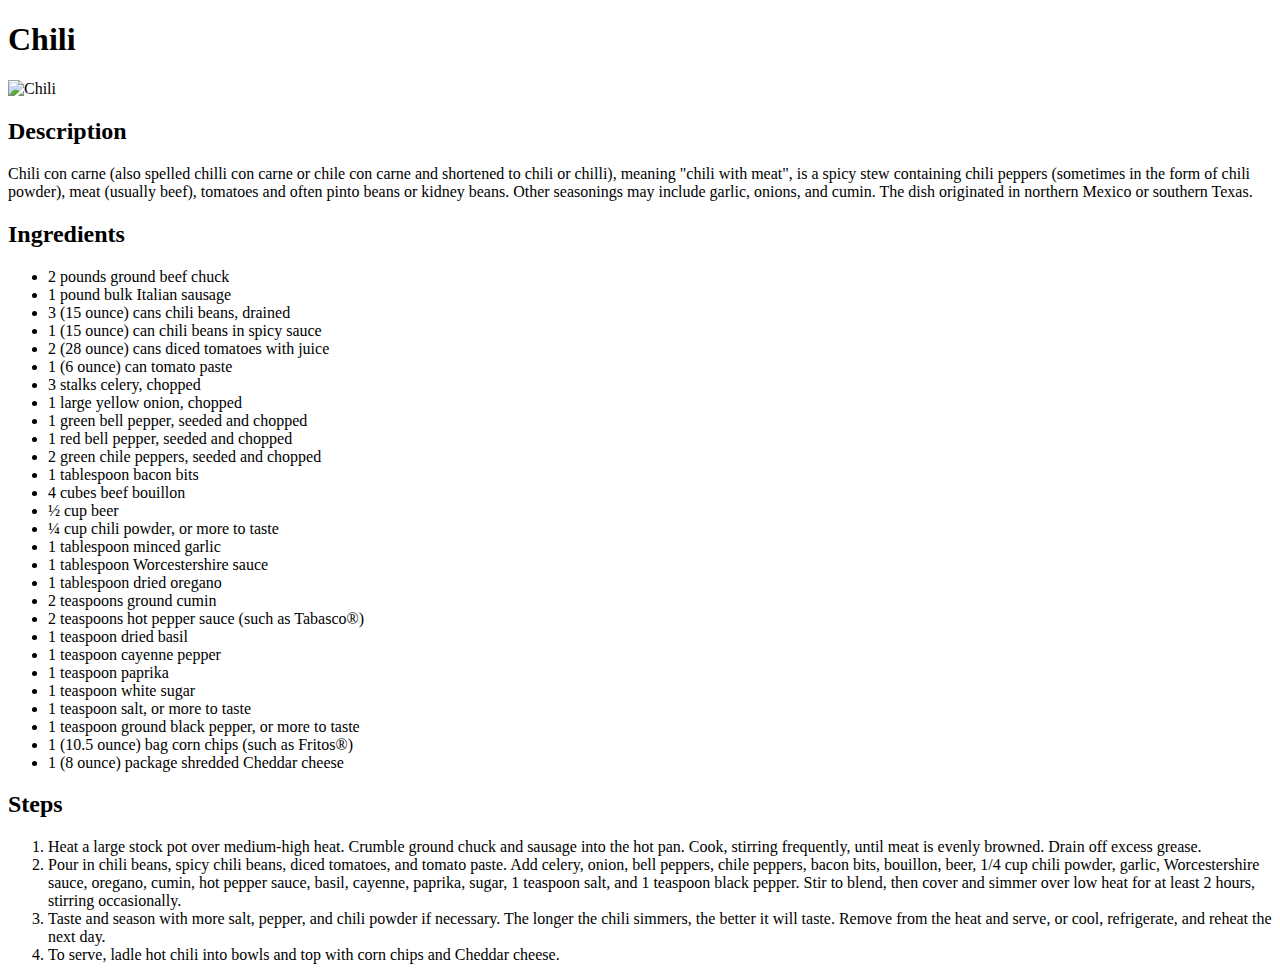
==== recipes/chili.html @ 88f1c7d6 "Add Chili recipe page" ====
<!DOCTYPE html>
<html lang="en">
<head>
    <meta charset="UTF-8">
    <meta http-equiv="X-UA-Compatible" content="IE=edge">
    <meta name="viewport" content="width=device-width, initial-scale=1.0">
    <title>Chili Recipe</title>
</head>
<body>
  <h1>Chili</h1>
  <img src="https://imagesvc.meredithcorp.io/v3/mm/image?url=https%3A%2F%2Fstatic.onecms.io%2Fwp-content%2Fuploads%2Fsites%2F43%2F2017%2F10%2F890638.jpg" alt="Chili">
  <h2>Description</h2>
  <p>Chili con carne (also spelled chilli con carne or chile con carne and shortened to 
    chili or chilli), meaning "chili with meat", is a spicy stew containing chili peppers 
    (sometimes in the form of chili powder), meat (usually beef), tomatoes and often pinto 
    beans or kidney beans. Other seasonings may include garlic, onions, and cumin. The dish 
    originated in northern Mexico or southern Texas.</p>
  <h2>Ingredients</h2>
  <ul>
    <li>2 pounds ground beef chuck </li>
    <li>1 pound bulk Italian sausage</li>
    <li>3 (15 ounce) cans chili beans, drained</li>
    <li>1 (15 ounce) can chili beans in spicy sauce</li>
    <li>2 (28 ounce) cans diced tomatoes with juice</li>
    <li>1 (6 ounce) can tomato paste</li>
    <li>3 stalks celery, chopped</li>
    <li>1 large yellow onion, chopped </li>
    <li>1 green bell pepper, seeded and chopped</li>
    <li>1 red bell pepper, seeded and chopped</li>
    <li>2 green chile peppers, seeded and chopped</li>
    <li>1 tablespoon bacon bits</li>
    <li>4 cubes beef bouillon</li>
    <li>½ cup beer</li>
    <li>¼ cup chili powder, or more to taste</li>
    <li>1 tablespoon minced garlic</li>
    <li>1 tablespoon Worcestershire sauce</li>
    <li>1 tablespoon dried oregano</li>
    <li>2 teaspoons ground cumin</li>
    <li>2 teaspoons hot pepper sauce (such as Tabasco®)</li>
    <li>1 teaspoon dried basil</li>
    <li>1 teaspoon cayenne pepper</li>
    <li>1 teaspoon paprika</li>
    <li>1 teaspoon white sugar</li>
    <li>1 teaspoon salt, or more to taste</li>
    <li>1 teaspoon ground black pepper, or more to taste</li>
    <li>1 (10.5 ounce) bag corn chips (such as Fritos®)</li>
    <li>1 (8 ounce) package shredded Cheddar cheese </li>
  </ul>
  <h2>Steps</h2>
  <ol>
    <li>Heat a large stock pot over medium-high heat. Crumble ground chuck and sausage 
      into the hot pan. Cook, stirring frequently, until meat is evenly browned. Drain 
      off excess grease.</li>
    <li>Pour in chili beans, spicy chili beans, diced tomatoes, and tomato paste. Add 
      celery, onion, bell peppers, chile peppers, bacon bits, bouillon, beer, 1/4 cup 
      chili powder, garlic, Worcestershire sauce, oregano, cumin, hot pepper sauce, 
      basil, cayenne, paprika, sugar, 1 teaspoon salt, and 1 teaspoon black pepper. 
      Stir to blend, then cover and simmer over low heat for at least 2 hours, stirring 
      occasionally.</li>
    <li>Taste and season with more salt, pepper, and chili powder if necessary. The longer 
      the chili simmers, the better it will taste. Remove from the heat and serve, or cool, 
      refrigerate, and reheat the next day.</li>
    <li>To serve, ladle hot chili into bowls and top with corn chips and Cheddar cheese.</li>
  </ol>
  
</body>
</html>
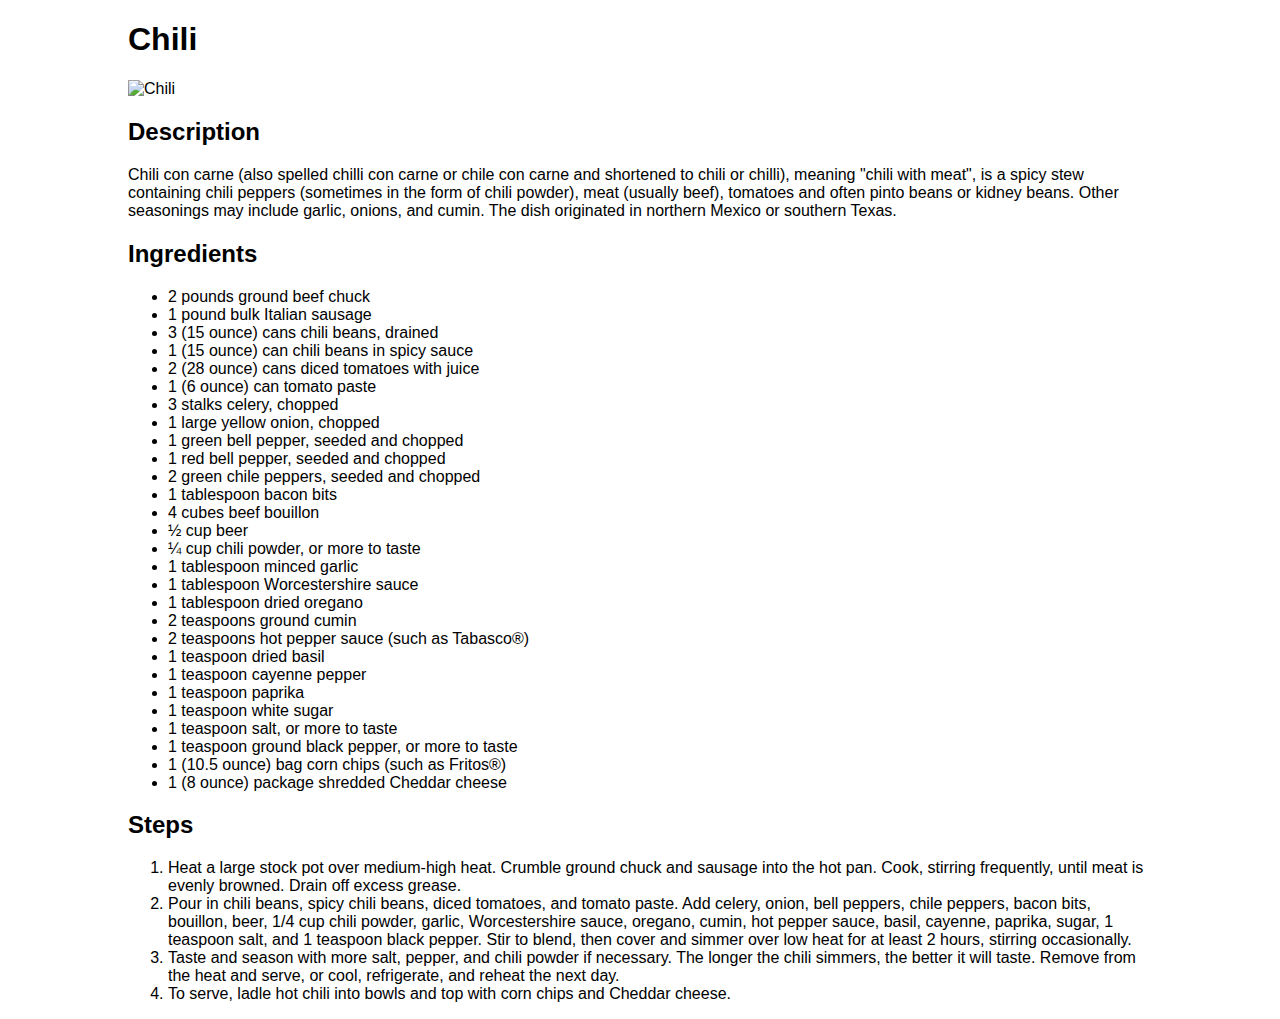
==== commit dba07ad7: "Add stylesheet. Remove Nutrition section from Gumbo" ====
--- a/recipes/chili.html
+++ b/recipes/chili.html
@@ -1,67 +1,74 @@
 <!DOCTYPE html>
 <html lang="en">
+
 <head>
-    <meta charset="UTF-8">
-    <meta http-equiv="X-UA-Compatible" content="IE=edge">
-    <meta name="viewport" content="width=device-width, initial-scale=1.0">
-    <title>Chili Recipe</title>
+  <meta charset="UTF-8">
+  <meta http-equiv="X-UA-Compatible" content="IE=edge">
+  <meta name="viewport" content="width=device-width, initial-scale=1.0">
+  <link rel="stylesheet" href="../styles.css">
+  <title>Chili Recipe</title>
 </head>
+
 <body>
-  <h1>Chili</h1>
-  <img src="https://imagesvc.meredithcorp.io/v3/mm/image?url=https%3A%2F%2Fstatic.onecms.io%2Fwp-content%2Fuploads%2Fsites%2F43%2F2017%2F10%2F890638.jpg" alt="Chili">
-  <h2>Description</h2>
-  <p>Chili con carne (also spelled chilli con carne or chile con carne and shortened to 
-    chili or chilli), meaning "chili with meat", is a spicy stew containing chili peppers 
-    (sometimes in the form of chili powder), meat (usually beef), tomatoes and often pinto 
-    beans or kidney beans. Other seasonings may include garlic, onions, and cumin. The dish 
-    originated in northern Mexico or southern Texas.</p>
-  <h2>Ingredients</h2>
-  <ul>
-    <li>2 pounds ground beef chuck </li>
-    <li>1 pound bulk Italian sausage</li>
-    <li>3 (15 ounce) cans chili beans, drained</li>
-    <li>1 (15 ounce) can chili beans in spicy sauce</li>
-    <li>2 (28 ounce) cans diced tomatoes with juice</li>
-    <li>1 (6 ounce) can tomato paste</li>
-    <li>3 stalks celery, chopped</li>
-    <li>1 large yellow onion, chopped </li>
-    <li>1 green bell pepper, seeded and chopped</li>
-    <li>1 red bell pepper, seeded and chopped</li>
-    <li>2 green chile peppers, seeded and chopped</li>
-    <li>1 tablespoon bacon bits</li>
-    <li>4 cubes beef bouillon</li>
-    <li>½ cup beer</li>
-    <li>¼ cup chili powder, or more to taste</li>
-    <li>1 tablespoon minced garlic</li>
-    <li>1 tablespoon Worcestershire sauce</li>
-    <li>1 tablespoon dried oregano</li>
-    <li>2 teaspoons ground cumin</li>
-    <li>2 teaspoons hot pepper sauce (such as Tabasco®)</li>
-    <li>1 teaspoon dried basil</li>
-    <li>1 teaspoon cayenne pepper</li>
-    <li>1 teaspoon paprika</li>
-    <li>1 teaspoon white sugar</li>
-    <li>1 teaspoon salt, or more to taste</li>
-    <li>1 teaspoon ground black pepper, or more to taste</li>
-    <li>1 (10.5 ounce) bag corn chips (such as Fritos®)</li>
-    <li>1 (8 ounce) package shredded Cheddar cheese </li>
-  </ul>
-  <h2>Steps</h2>
-  <ol>
-    <li>Heat a large stock pot over medium-high heat. Crumble ground chuck and sausage 
-      into the hot pan. Cook, stirring frequently, until meat is evenly browned. Drain 
-      off excess grease.</li>
-    <li>Pour in chili beans, spicy chili beans, diced tomatoes, and tomato paste. Add 
-      celery, onion, bell peppers, chile peppers, bacon bits, bouillon, beer, 1/4 cup 
-      chili powder, garlic, Worcestershire sauce, oregano, cumin, hot pepper sauce, 
-      basil, cayenne, paprika, sugar, 1 teaspoon salt, and 1 teaspoon black pepper. 
-      Stir to blend, then cover and simmer over low heat for at least 2 hours, stirring 
-      occasionally.</li>
-    <li>Taste and season with more salt, pepper, and chili powder if necessary. The longer 
-      the chili simmers, the better it will taste. Remove from the heat and serve, or cool, 
-      refrigerate, and reheat the next day.</li>
-    <li>To serve, ladle hot chili into bowls and top with corn chips and Cheddar cheese.</li>
-  </ol>
-  
+  <main>
+    <h1>Chili</h1>
+    <img
+      src="https://imagesvc.meredithcorp.io/v3/mm/image?url=https%3A%2F%2Fstatic.onecms.io%2Fwp-content%2Fuploads%2Fsites%2F43%2F2017%2F10%2F890638.jpg"
+      alt="Chili">
+    <h2>Description</h2>
+    <p>Chili con carne (also spelled chilli con carne or chile con carne and shortened to
+      chili or chilli), meaning "chili with meat", is a spicy stew containing chili peppers
+      (sometimes in the form of chili powder), meat (usually beef), tomatoes and often pinto
+      beans or kidney beans. Other seasonings may include garlic, onions, and cumin. The dish
+      originated in northern Mexico or southern Texas.</p>
+    <h2>Ingredients</h2>
+    <ul>
+      <li>2 pounds ground beef chuck </li>
+      <li>1 pound bulk Italian sausage</li>
+      <li>3 (15 ounce) cans chili beans, drained</li>
+      <li>1 (15 ounce) can chili beans in spicy sauce</li>
+      <li>2 (28 ounce) cans diced tomatoes with juice</li>
+      <li>1 (6 ounce) can tomato paste</li>
+      <li>3 stalks celery, chopped</li>
+      <li>1 large yellow onion, chopped </li>
+      <li>1 green bell pepper, seeded and chopped</li>
+      <li>1 red bell pepper, seeded and chopped</li>
+      <li>2 green chile peppers, seeded and chopped</li>
+      <li>1 tablespoon bacon bits</li>
+      <li>4 cubes beef bouillon</li>
+      <li>½ cup beer</li>
+      <li>¼ cup chili powder, or more to taste</li>
+      <li>1 tablespoon minced garlic</li>
+      <li>1 tablespoon Worcestershire sauce</li>
+      <li>1 tablespoon dried oregano</li>
+      <li>2 teaspoons ground cumin</li>
+      <li>2 teaspoons hot pepper sauce (such as Tabasco®)</li>
+      <li>1 teaspoon dried basil</li>
+      <li>1 teaspoon cayenne pepper</li>
+      <li>1 teaspoon paprika</li>
+      <li>1 teaspoon white sugar</li>
+      <li>1 teaspoon salt, or more to taste</li>
+      <li>1 teaspoon ground black pepper, or more to taste</li>
+      <li>1 (10.5 ounce) bag corn chips (such as Fritos®)</li>
+      <li>1 (8 ounce) package shredded Cheddar cheese </li>
+    </ul>
+    <h2>Steps</h2>
+    <ol>
+      <li>Heat a large stock pot over medium-high heat. Crumble ground chuck and sausage
+        into the hot pan. Cook, stirring frequently, until meat is evenly browned. Drain
+        off excess grease.</li>
+      <li>Pour in chili beans, spicy chili beans, diced tomatoes, and tomato paste. Add
+        celery, onion, bell peppers, chile peppers, bacon bits, bouillon, beer, 1/4 cup
+        chili powder, garlic, Worcestershire sauce, oregano, cumin, hot pepper sauce,
+        basil, cayenne, paprika, sugar, 1 teaspoon salt, and 1 teaspoon black pepper.
+        Stir to blend, then cover and simmer over low heat for at least 2 hours, stirring
+        occasionally.</li>
+      <li>Taste and season with more salt, pepper, and chili powder if necessary. The longer
+        the chili simmers, the better it will taste. Remove from the heat and serve, or cool,
+        refrigerate, and reheat the next day.</li>
+      <li>To serve, ladle hot chili into bowls and top with corn chips and Cheddar cheese.</li>
+    </ol>
+  </main>
 </body>
+
 </html>--- a/styles.css
+++ b/styles.css
@@ -0,0 +1,12 @@
+html {
+    font-family: Verdana, Geneva, Tahoma, sans-serif;
+}
+
+body {
+    width: 80%;
+    margin: auto;
+}
+
+main {
+    
+}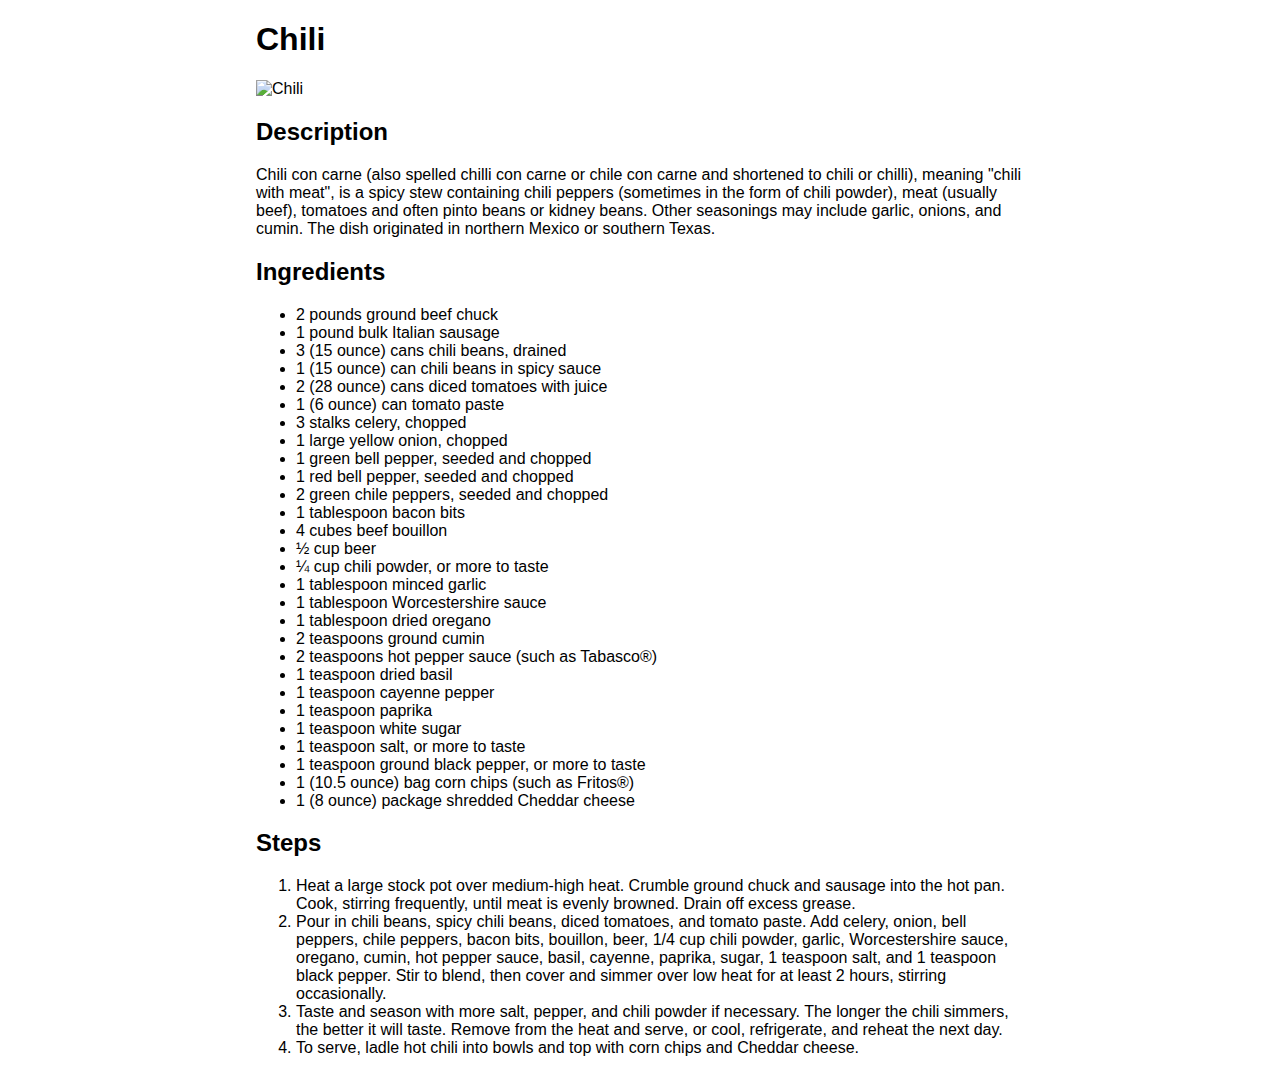
==== commit bf8925b3: "Resize images" ====
--- a/recipes/chili.html
+++ b/recipes/chili.html
@@ -12,7 +12,7 @@
 <body>
   <main>
     <h1>Chili</h1>
-    <img
+    <img class="chili"
       src="https://imagesvc.meredithcorp.io/v3/mm/image?url=https%3A%2F%2Fstatic.onecms.io%2Fwp-content%2Fuploads%2Fsites%2F43%2F2017%2F10%2F890638.jpg"
       alt="Chili">
     <h2>Description</h2>
--- a/styles.css
+++ b/styles.css
@@ -3,10 +3,26 @@
 }
 
 body {
-    width: 80%;
+    width: 60%;
     margin: auto;
 }
 
-main {
-    
-}+img.gumbo {
+    width: 325px;
+    height: 400px;
+} 
+
+img.shrimpgrits {
+    width: 200px;
+    height: auto;
+}
+
+img.chili {
+    width: 300px;
+    height: auto;
+}
+
+img.crabcakes {
+    width: 300px;
+    height: auto;
+}
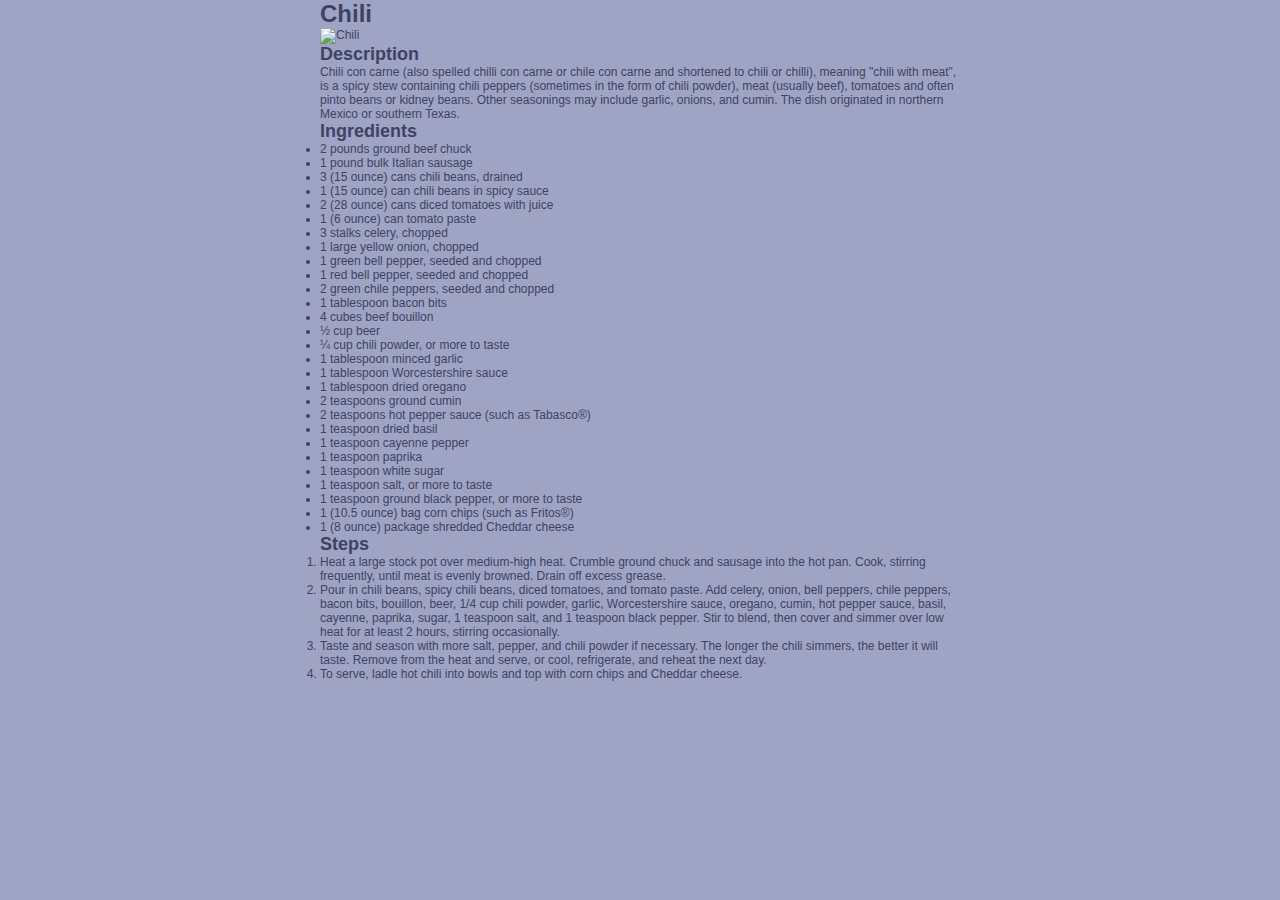
==== commit 24604388: "Add initial styles" ====
--- a/recipes/chili.html
+++ b/recipes/chili.html
@@ -22,7 +22,7 @@
       beans or kidney beans. Other seasonings may include garlic, onions, and cumin. The dish
       originated in northern Mexico or southern Texas.</p>
     <h2>Ingredients</h2>
-    <ul>
+    <ul class="ingredients">
       <li>2 pounds ground beef chuck </li>
       <li>1 pound bulk Italian sausage</li>
       <li>3 (15 ounce) cans chili beans, drained</li>
--- a/styles.css
+++ b/styles.css
@@ -1,9 +1,17 @@
-html {
-    font-family: Verdana, Geneva, Tahoma, sans-serif;
+* {
+    padding: 0;
+    margin: 0;
 }
 
 body {
-    width: 60%;
+    font-family: Verdana, Geneva, Tahoma, sans-serif;
+    font-size: 12px;
+    background-color: #9FA4C4;
+    color: #3E4365;
+}
+
+main {
+    width: 50%;
     margin: auto;
 }
 
@@ -26,3 +34,15 @@
     width: 300px;
     height: auto;
 }
+
+a {
+    text-decoration: none;
+}
+
+a:link, a:visited {
+    color: #3E4365;
+}
+
+ul:not(.ingredients) li {
+    list-style: none;
+}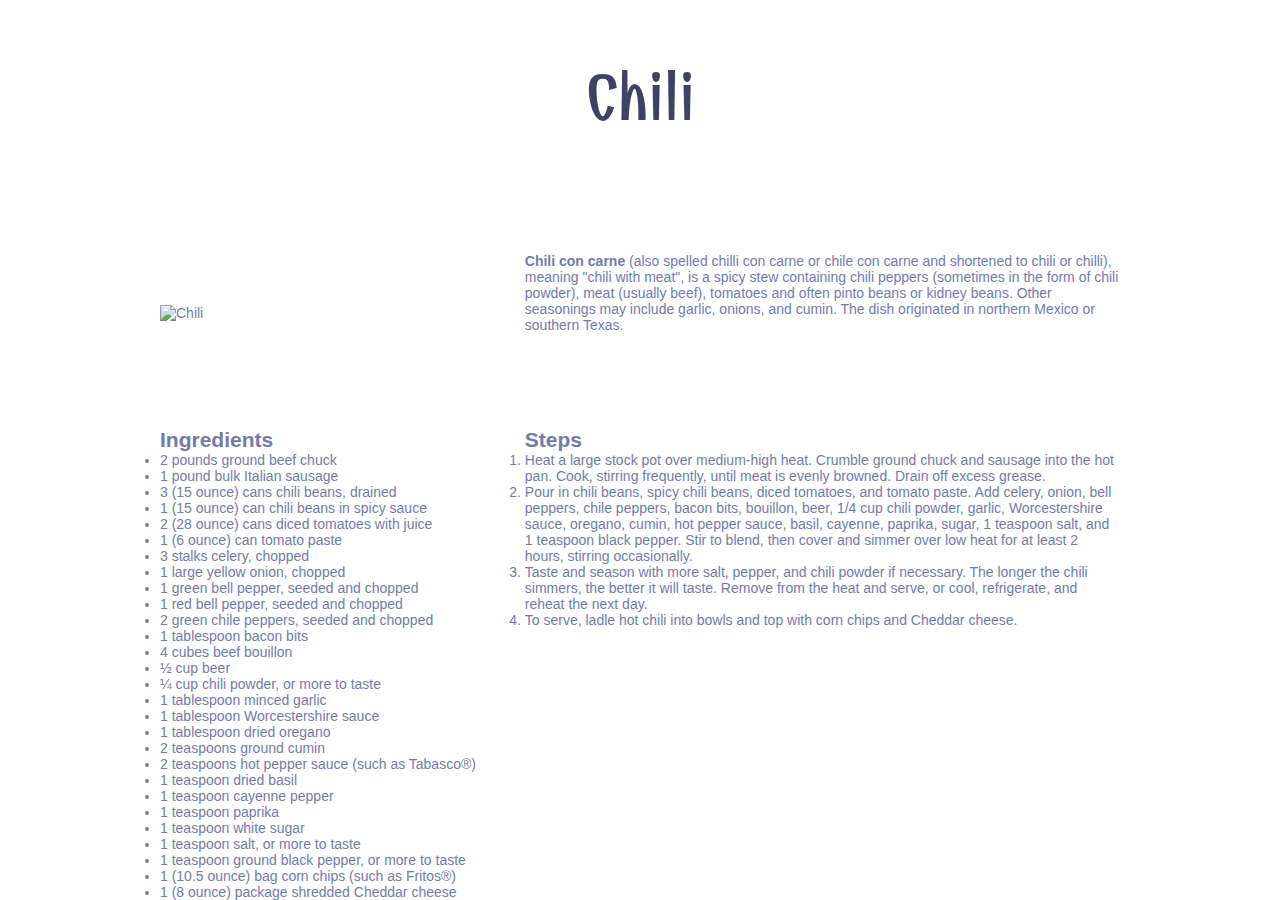
==== commit a67102dd: "Restyled main page. Add separate styles for recipe pages. To be re-integrated later" ====
--- a/recipes/chili.html
+++ b/recipes/chili.html
@@ -5,69 +5,84 @@
   <meta charset="UTF-8">
   <meta http-equiv="X-UA-Compatible" content="IE=edge">
   <meta name="viewport" content="width=device-width, initial-scale=1.0">
-  <link rel="stylesheet" href="../styles.css">
+  <link rel="preconnect" href="https://fonts.googleapis.com">
+  <link rel="preconnect" href="https://fonts.gstatic.com" crossorigin>
+  <link href="https://fonts.googleapis.com/css2?family=Combo&display=swap" rel="stylesheet">
+  <link rel="stylesheet" href="../recipestyles.css">
   <title>Chili Recipe</title>
 </head>
 
 <body>
   <main>
-    <h1>Chili</h1>
-    <img class="chili"
-      src="https://imagesvc.meredithcorp.io/v3/mm/image?url=https%3A%2F%2Fstatic.onecms.io%2Fwp-content%2Fuploads%2Fsites%2F43%2F2017%2F10%2F890638.jpg"
-      alt="Chili">
-    <h2>Description</h2>
-    <p>Chili con carne (also spelled chilli con carne or chile con carne and shortened to
-      chili or chilli), meaning "chili with meat", is a spicy stew containing chili peppers
-      (sometimes in the form of chili powder), meat (usually beef), tomatoes and often pinto
-      beans or kidney beans. Other seasonings may include garlic, onions, and cumin. The dish
-      originated in northern Mexico or southern Texas.</p>
-    <h2>Ingredients</h2>
-    <ul class="ingredients">
-      <li>2 pounds ground beef chuck </li>
-      <li>1 pound bulk Italian sausage</li>
-      <li>3 (15 ounce) cans chili beans, drained</li>
-      <li>1 (15 ounce) can chili beans in spicy sauce</li>
-      <li>2 (28 ounce) cans diced tomatoes with juice</li>
-      <li>1 (6 ounce) can tomato paste</li>
-      <li>3 stalks celery, chopped</li>
-      <li>1 large yellow onion, chopped </li>
-      <li>1 green bell pepper, seeded and chopped</li>
-      <li>1 red bell pepper, seeded and chopped</li>
-      <li>2 green chile peppers, seeded and chopped</li>
-      <li>1 tablespoon bacon bits</li>
-      <li>4 cubes beef bouillon</li>
-      <li>½ cup beer</li>
-      <li>¼ cup chili powder, or more to taste</li>
-      <li>1 tablespoon minced garlic</li>
-      <li>1 tablespoon Worcestershire sauce</li>
-      <li>1 tablespoon dried oregano</li>
-      <li>2 teaspoons ground cumin</li>
-      <li>2 teaspoons hot pepper sauce (such as Tabasco®)</li>
-      <li>1 teaspoon dried basil</li>
-      <li>1 teaspoon cayenne pepper</li>
-      <li>1 teaspoon paprika</li>
-      <li>1 teaspoon white sugar</li>
-      <li>1 teaspoon salt, or more to taste</li>
-      <li>1 teaspoon ground black pepper, or more to taste</li>
-      <li>1 (10.5 ounce) bag corn chips (such as Fritos®)</li>
-      <li>1 (8 ounce) package shredded Cheddar cheese </li>
-    </ul>
-    <h2>Steps</h2>
-    <ol>
-      <li>Heat a large stock pot over medium-high heat. Crumble ground chuck and sausage
-        into the hot pan. Cook, stirring frequently, until meat is evenly browned. Drain
-        off excess grease.</li>
-      <li>Pour in chili beans, spicy chili beans, diced tomatoes, and tomato paste. Add
-        celery, onion, bell peppers, chile peppers, bacon bits, bouillon, beer, 1/4 cup
-        chili powder, garlic, Worcestershire sauce, oregano, cumin, hot pepper sauce,
-        basil, cayenne, paprika, sugar, 1 teaspoon salt, and 1 teaspoon black pepper.
-        Stir to blend, then cover and simmer over low heat for at least 2 hours, stirring
-        occasionally.</li>
-      <li>Taste and season with more salt, pepper, and chili powder if necessary. The longer
-        the chili simmers, the better it will taste. Remove from the heat and serve, or cool,
-        refrigerate, and reheat the next day.</li>
-      <li>To serve, ladle hot chili into bowls and top with corn chips and Cheddar cheese.</li>
-    </ol>
+    <header>
+      <h1>Chili</h1>
+    </header>
+    <section class="description">
+      <div class="image">
+        <img class="chili"
+          src="https://www.mamaknowsglutenfree.com/wp-content/uploads/2020/01/gluten-free-chili-rc1.jpg" alt="Chili">
+      </div>
+      <div class="description">
+        <p><strong>Chili con carne</strong> (also spelled chilli con carne or chile con carne and shortened to
+          chili or chilli), meaning "chili with meat", is a spicy stew containing chili peppers
+          (sometimes in the form of chili powder), meat (usually beef), tomatoes and often pinto
+          beans or kidney beans. Other seasonings may include garlic, onions, and cumin. The dish
+          originated in northern Mexico or southern Texas.</p>
+      </div>
+    </section>
+    <section class="recipe">
+      <div class="ingredients">
+        <h2>Ingredients</h2>
+        <ul class="ingredients">
+          <li>2 pounds ground beef chuck </li>
+          <li>1 pound bulk Italian sausage</li>
+          <li>3 (15 ounce) cans chili beans, drained</li>
+          <li>1 (15 ounce) can chili beans in spicy sauce</li>
+          <li>2 (28 ounce) cans diced tomatoes with juice</li>
+          <li>1 (6 ounce) can tomato paste</li>
+          <li>3 stalks celery, chopped</li>
+          <li>1 large yellow onion, chopped </li>
+          <li>1 green bell pepper, seeded and chopped</li>
+          <li>1 red bell pepper, seeded and chopped</li>
+          <li>2 green chile peppers, seeded and chopped</li>
+          <li>1 tablespoon bacon bits</li>
+          <li>4 cubes beef bouillon</li>
+          <li>½ cup beer</li>
+          <li>¼ cup chili powder, or more to taste</li>
+          <li>1 tablespoon minced garlic</li>
+          <li>1 tablespoon Worcestershire sauce</li>
+          <li>1 tablespoon dried oregano</li>
+          <li>2 teaspoons ground cumin</li>
+          <li>2 teaspoons hot pepper sauce (such as Tabasco®)</li>
+          <li>1 teaspoon dried basil</li>
+          <li>1 teaspoon cayenne pepper</li>
+          <li>1 teaspoon paprika</li>
+          <li>1 teaspoon white sugar</li>
+          <li>1 teaspoon salt, or more to taste</li>
+          <li>1 teaspoon ground black pepper, or more to taste</li>
+          <li>1 (10.5 ounce) bag corn chips (such as Fritos®)</li>
+          <li>1 (8 ounce) package shredded Cheddar cheese </li>
+        </ul>
+      </div>
+      <div class="steps">
+        <h2>Steps</h2>
+        <ol>
+          <li>Heat a large stock pot over medium-high heat. Crumble ground chuck and sausage
+            into the hot pan. Cook, stirring frequently, until meat is evenly browned. Drain
+            off excess grease.</li>
+          <li>Pour in chili beans, spicy chili beans, diced tomatoes, and tomato paste. Add
+            celery, onion, bell peppers, chile peppers, bacon bits, bouillon, beer, 1/4 cup
+            chili powder, garlic, Worcestershire sauce, oregano, cumin, hot pepper sauce,
+            basil, cayenne, paprika, sugar, 1 teaspoon salt, and 1 teaspoon black pepper.
+            Stir to blend, then cover and simmer over low heat for at least 2 hours, stirring
+            occasionally.</li>
+          <li>Taste and season with more salt, pepper, and chili powder if necessary. The longer
+            the chili simmers, the better it will taste. Remove from the heat and serve, or cool,
+            refrigerate, and reheat the next day.</li>
+          <li>To serve, ladle hot chili into bowls and top with corn chips and Cheddar cheese.</li>
+        </ol>
+      </div>
+    </section>
   </main>
 </body>
 
--- a/recipestyles.css
+++ b/recipestyles.css
@@ -0,0 +1,73 @@
+* {
+  padding: 0;
+  margin: 0;
+  box-sizing: border-box;
+}
+
+
+body {
+  font-family: Verdana, Geneva, Tahoma, sans-serif;
+  font-size: 14px;
+  color: #747BAA;
+  margin: 0 auto;
+  height: 100%;
+}
+
+main {
+  display: flex;
+  flex-direction: column;
+  width: 75%;
+  margin: auto;
+  height: 100vh;
+}
+
+header {
+  margin: 61.299px auto;
+  height: 10%;
+}
+
+header h1 {
+  text-align: center;
+  font-family: 'Combo', cursive;
+  font-size: 64px;
+  color: #3E4365;
+}
+
+section {
+  display: flex;
+  justify-content: space-between;
+  height: 100%;
+  flex-wrap: wrap;
+}
+
+section.description {
+  padding: 50px 0;
+}
+
+div.image {
+  align-self: center;
+}
+
+div.image, div.ingredients {
+  width: 33%;
+}
+
+div.description, div.steps {
+  width: 62%;
+}
+
+div.description {
+  display: flex;
+  flex-direction: column;
+}
+
+div.description p {
+  padding: 5px 0;
+}
+
+div.image img {
+  width: 300px;
+  height: auto;
+}
+
+
